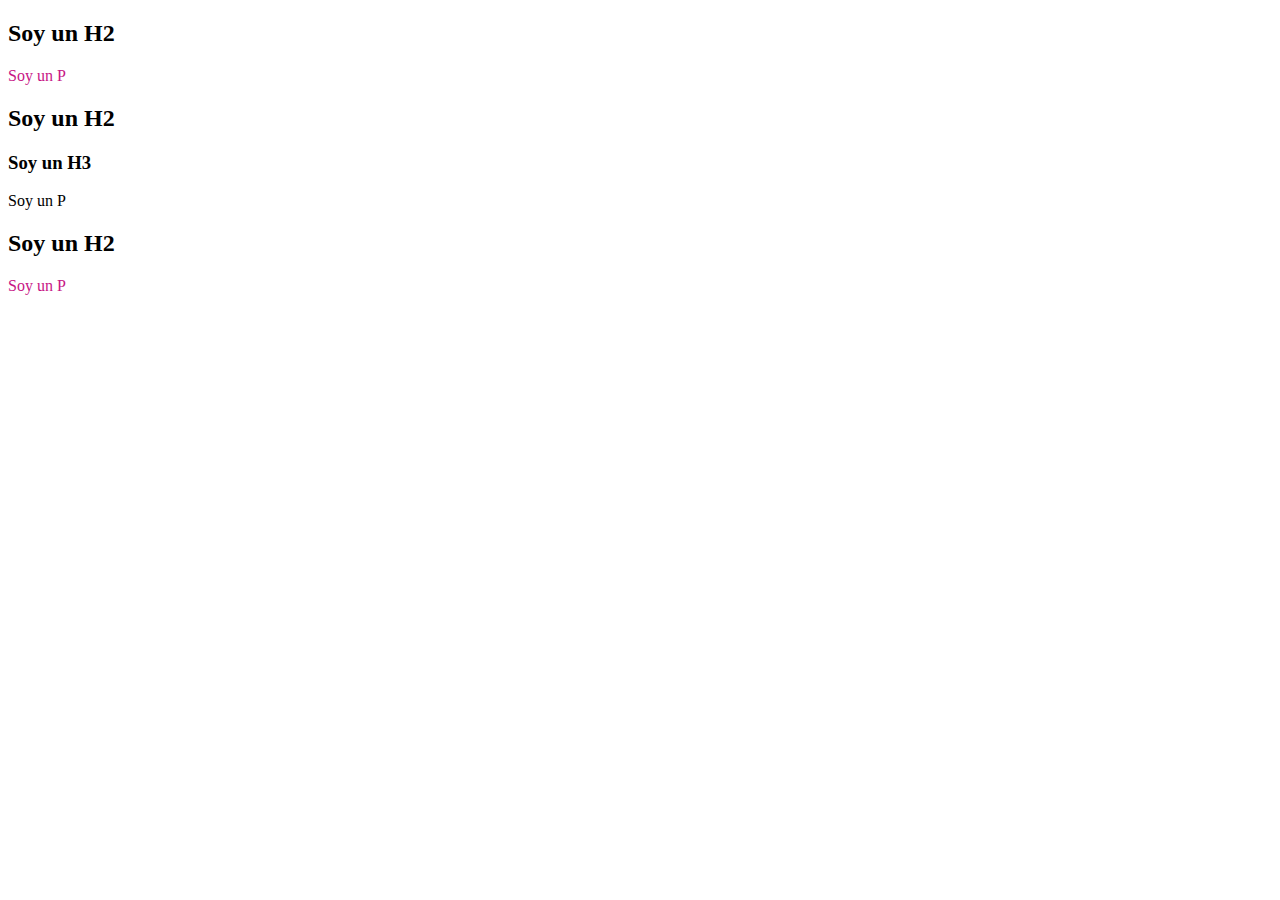
==== 30claseCombinators/index.html @ 5ad95d27 "Adjacent sibling - Hermano adyacente o cercano" ====
<!DOCTYPE html>
<html lang="en">
  <head>
    <meta charset="UTF-8" />
    <meta name="viewport" content="width=device-width, initial-scale=1.0" />
    <title>Combinators</title>
    <link rel="stylesheet" href="style.css" />
  </head>
  <body>
    <div>
      <h2>Soy un H2</h2>
      <p>Soy un P</p>
      <h2>Soy un H2</h2>
      <h3>Soy un H3</h3>
      <p>Soy un P</p>
      <h2>Soy un H2</h2>
      <p>Soy un P</p>
    </div>
  </body>
</html>
---- 30claseCombinators/style.css ----
/* Hermano adyacente o cercano */
/* Aplica el style al elementoB que esté cerca al elementoA */

/* Adjacent sibling */
h2 + p {
  color: mediumvioletred;
}
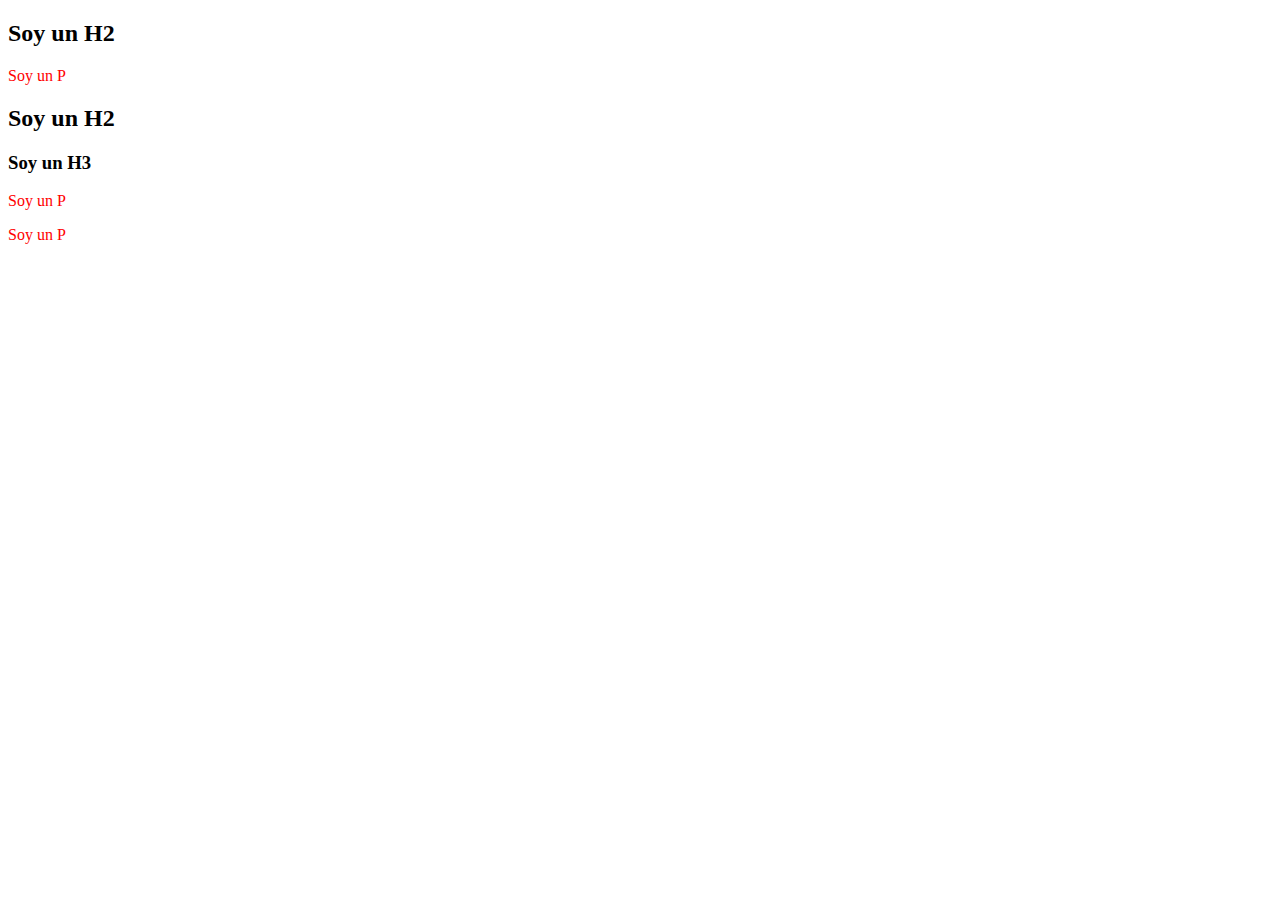
==== commit 38d84fa7: "General Sibling - Hermanos General" ====
--- a/30claseCombinators/index.html
+++ b/30claseCombinators/index.html
@@ -13,8 +13,9 @@
       <h2>Soy un H2</h2>
       <h3>Soy un H3</h3>
       <p>Soy un P</p>
-      <h2>Soy un H2</h2>
       <p>Soy un P</p>
+      <!--       <h2>Soy un H2</h2>
+      <p>Soy un P</p> -->
     </div>
   </body>
 </html>
--- a/30claseCombinators/style.css
+++ b/30claseCombinators/style.css
@@ -2,6 +2,12 @@
 /* Aplica el style al elementoB que esté cerca al elementoA */
 
 /* Adjacent sibling */
-h2 + p {
+/* h2 + p {
   color: mediumvioletred;
+} */
+
+/* hermano general General Sibling */
+
+h2 ~ p {
+  color: red;
 }
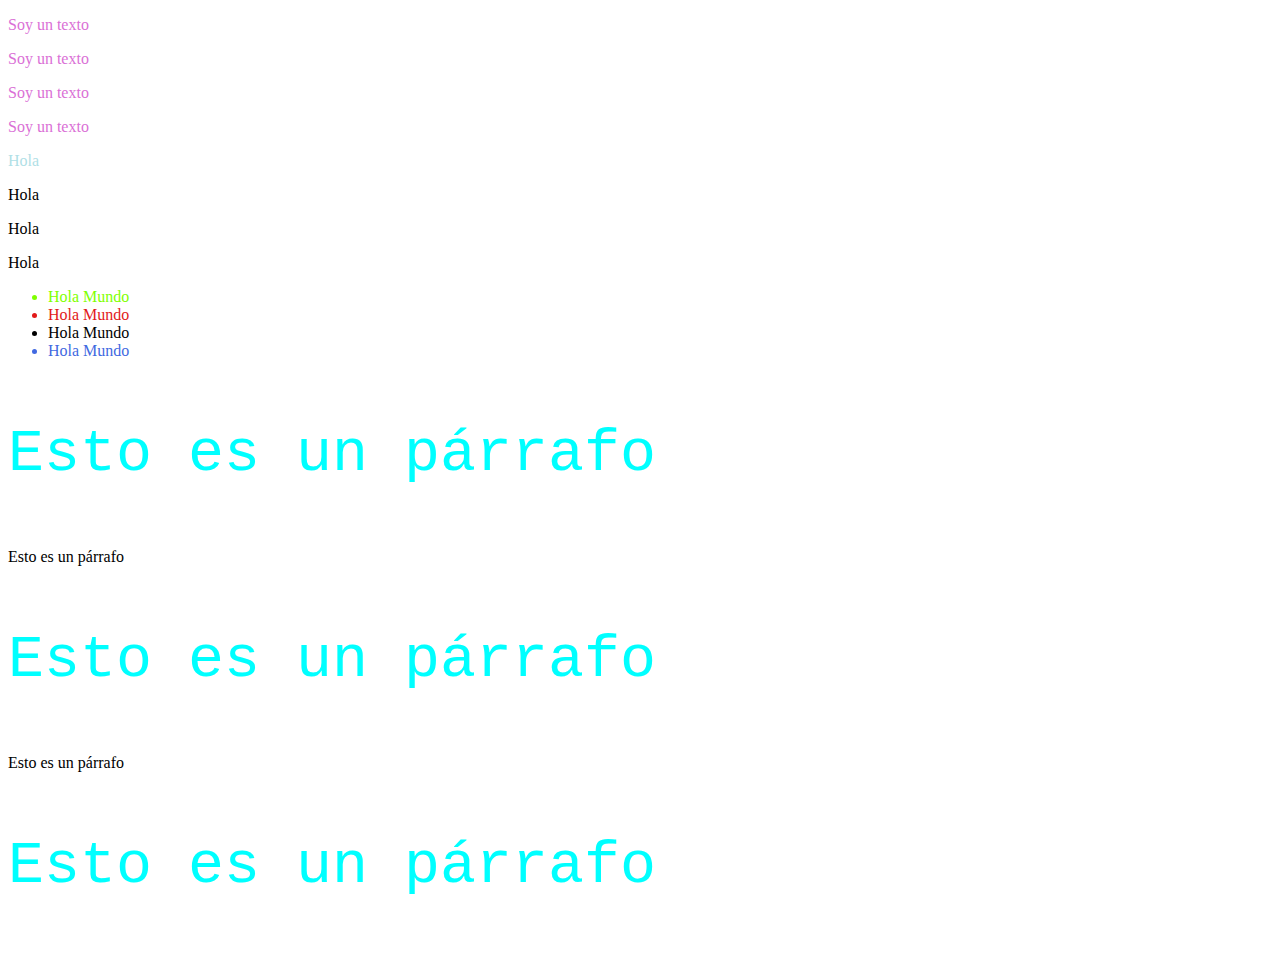
==== commit 4c977ce7: "Pseudo-selector" ====
--- a/30claseCombinators/index.html
+++ b/30claseCombinators/index.html
@@ -8,14 +8,60 @@
   </head>
   <body>
     <div>
-      <h2>Soy un H2</h2>
+      <!--       <h2>Soy un H2</h2>
       <p>Soy un P</p>
       <h2>Soy un H2</h2>
       <h3>Soy un H3</h3>
       <p>Soy un P</p>
-      <p>Soy un P</p>
+      <p>Soy un P</p> -->
       <!--       <h2>Soy un H2</h2>
       <p>Soy un P</p> -->
+
+      <!-- ejemplo -->
+      <section>
+        <p>Soy un texto</p>
+      </section>
+
+      <section>
+        <p>Soy un texto</p>
+      </section>
+
+      <section>
+        <div>
+          <p>Soy un texto</p>
+        </div>
+      </section>
+      <p>Soy un texto</p>
     </div>
+
+    <!-- Firs Child -->
+    <section>
+      <p class="p">Hola</p>
+      <p class="p">Hola</p>
+      <p class="p">Hola</p>
+      <p class="p">Hola</p>
+    </section>
+
+    <!-- Last Child -->
+    <nav>
+      <ul>
+        <li>Hola Mundo</li>
+        <li>Hola Mundo</li>
+        <li>Hola Mundo</li>
+        <li>Hola Mundo</li>
+      </ul>
+    </nav>
+
+    <!-- 
+    Nth of Type Selector
+:nth-of-type(A)  even - odd -->
+
+    <article class="nth">
+      <p>Esto es un párrafo</p>
+      <p>Esto es un párrafo</p>
+      <p>Esto es un párrafo</p>
+      <p class="paragrafo">Esto es un párrafo</p>
+      <p>Esto es un párrafo</p>
+    </article>
   </body>
 </html>
--- a/30claseCombinators/style.css
+++ b/30claseCombinators/style.css
@@ -8,6 +8,49 @@
 
 /* hermano general General Sibling */
 
-h2 ~ p {
+/* h2 ~ p {
   color: red;
 }
+ */
+
+/* Combinators Child */
+/* El padre tad que sea mayor tag */
+/* La etiqueta que sea hija directa  */
+div > p {
+  color: orangered;
+}
+
+/* Descendiente */
+/* Todas las etiquetas que esten dentro */
+div p {
+  color: orchid;
+}
+
+/* First Child */
+.p:first-child {
+  color: powderblue;
+}
+/*  Last Child  */
+ul li:last-child {
+  color: royalblue;
+}
+
+/* Nth Last Child Selector */
+ul li:nth-last-child(3) {
+  color: rgb(226, 25, 25);
+}
+
+/* First of Type Selector */
+
+ul li:first-of-type {
+  color: chartreuse;
+}
+
+/* Nth of Type Selector
+:nth-of-type(A)  even - odd*/
+
+article p:nth-of-type(odd) {
+  font-family: monospace;
+  font-size: 60px;
+  color: aqua;
+}
